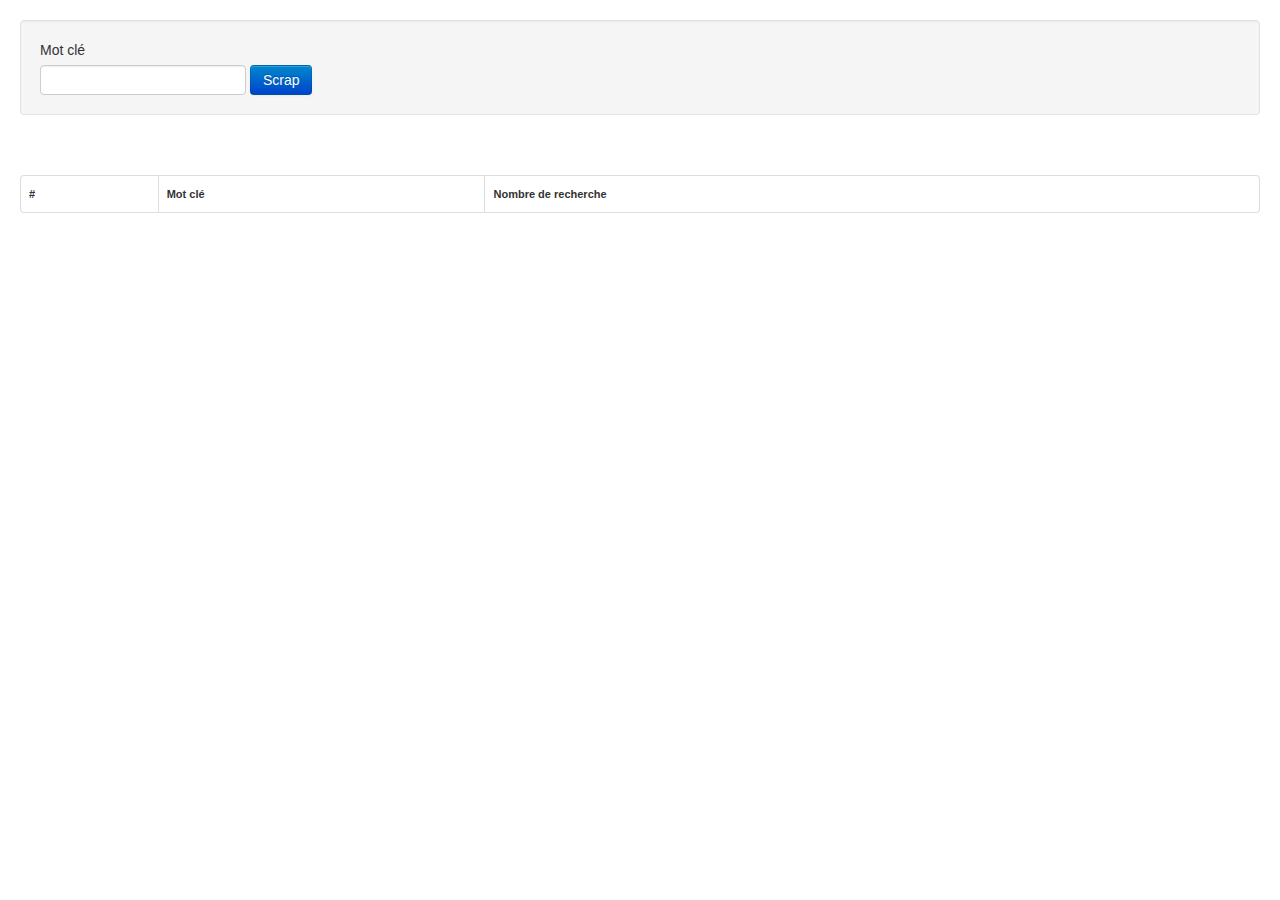
==== index.html @ dffdfb51 "Init" ====
<html>
    <head>
        <meta http-equiv="Content-Type" content="text/html; charset=UTF-8" />

        <link rel="stylesheet" href="css/bootstrap.min.css" type="text/css" media="all" />
    </head>
    <body style="margin-top: 20px;margin-left: 20px;margin-right: 20px;">

        <form class="well" id="form">
            <label>Mot clé</label>
            <input type="text" class="span3" name="keyword" id="keyword" style="margin-bottom: 0px;height: 30px;">
            <button type="button" class="btn btn-primary" id="scrap">Scrap</button>
            <img src="loader.gif" id="loader" style="display: none"/>
        </form>

        <div id="results" style="display: none;text-align: center;
             font-weight: bold;font-size: 20px;">
            <div id="nbKeywords" style="font-weight: bold;font-size: 20px;"></div>
            <br/>
            <button type="button" class="btn btn-success" id="getKeywords">Récupérer les mots clés</button>
        </div>

        <div class="modal hide" id="keywords">
            <div class="modal-header">
                <button type="button" class="close" data-dismiss="modal">×</button>
                <h3>Mots clés</h3>
            </div>
            <div class="modal-body">
                <textarea style="width: 510px;height: 390px;" id="keywords-text"></textarea>
            </div>
            <div class="modal-footer">
                <a href="#" class="btn" data-dismiss="modal">Fermer</a>
            </div>
        </div>

        <br/>

        <div class="progress progress-striped active" style="display: none">
            <div class="bar"></div>
        </div>

        <br/>

        <div>

            <table cellpadding="0" cellspacing="0" border="0" class="table table-bordered" id="resultsTable"
                   style="font-size: 11px;">
                <thead>
                    <tr>
                        <th>#</th>
                        <th class="type-string" style="cursor: pointer">
                            Mot clé
                        </th>
                        <th class="type-int" style="cursor: pointer">
                            Nombre de recherche
                        </th>
                    </tr>
                </thead>
            </table>

        </div>

        <script>

            $(document).ready(function(){
                $("#resultsTable").stupidtable();

                $("#scrap").click(function(e){
                    e.preventDefault();
                    scrap();
                });

                $('#form').submit(function(e) {
                    e.preventDefault();
                    scrap();
                });

                $("#getKeywords").click(function(e){
                    e.preventDefault();
                    $('#keywords').modal();
                })
            });

            function scrap(){
                resetScrap();
                $(".progress").show();
                $("#scrap").hide();
                $("#loader").show();
                GoogleSuggest.start($("#keyword").val(),function(nbKeywords){

                    $("#nbKeywords").html(nbKeywords+" mots clés")
                    $("#results").show();
                    $("#scrap").show();
                    $("#loader").hide();
                });
            }

            function resetScrap(){
                $(".line").remove();
                $("#results").hide();
                $(".progress").hide();
                $("#keywords-text").html("");
                $(".bar").css("width","0%");
                GoogleSuggest.init();
            }
        </script>
    </body>
</html>
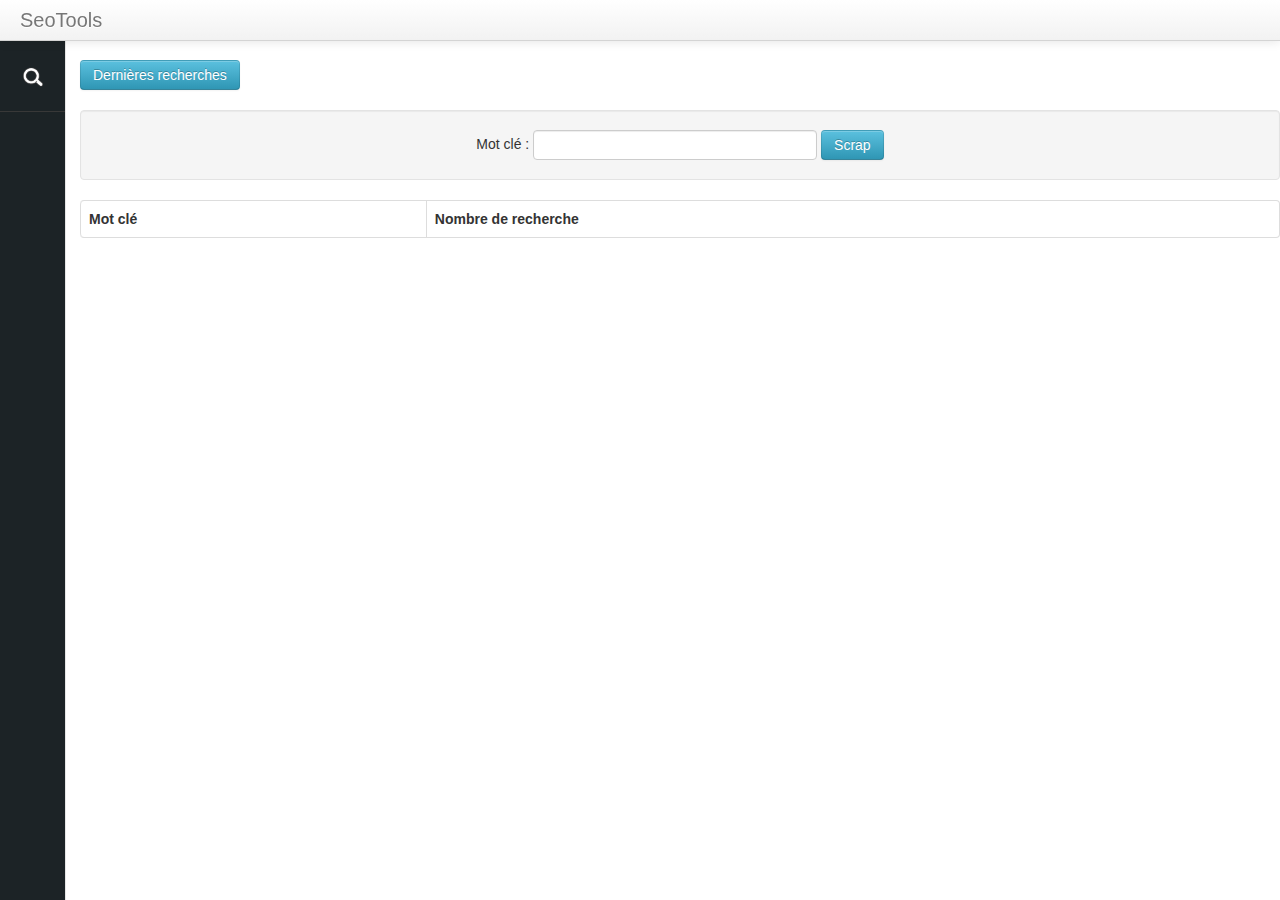
==== commit 3b9a967f: "Beta scrap suggest" ====
--- a/index.html
+++ b/index.html
@@ -1,108 +1,46 @@
-<html>
-    <head>
-        <meta http-equiv="Content-Type" content="text/html; charset=UTF-8" />
+<!DOCTYPE html>
+<html ng-app="seoTools" ng-csp>
+<head>
+    <title>SeoTools</title>
+    <meta http-equiv="Content-Type" content="text/html; charset=UTF-8"/>
+    <link rel="stylesheet" href="css/bootstrap.min.css" type="text/css" media="all"/>
+    <link rel="stylesheet" href="css/app.css" type="text/css" media="all"/>
+</head>
+<body>
+<div class="navbar navbar-fixed-top">
+    <div class="navbar-inner">
+        <a href="" class="brand">
+            SeoTools
+        </a>
 
-        <link rel="stylesheet" href="css/bootstrap.min.css" type="text/css" media="all" />
-    </head>
-    <body style="margin-top: 20px;margin-left: 20px;margin-right: 20px;">
+        <div class="container">
+        </div>
+    </div>
+</div>
 
-        <form class="well" id="form">
-            <label>Mot clé</label>
-            <input type="text" class="span3" name="keyword" id="keyword" style="margin-bottom: 0px;height: 30px;">
-            <button type="button" class="btn btn-primary" id="scrap">Scrap</button>
-            <img src="loader.gif" id="loader" style="display: none"/>
-        </form>
+<div class="separator"></div>
 
-        <div id="results" style="display: none;text-align: center;
-             font-weight: bold;font-size: 20px;">
-            <div id="nbKeywords" style="font-weight: bold;font-size: 20px;"></div>
-            <br/>
-            <button type="button" class="btn btn-success" id="getKeywords">Récupérer les mots clés</button>
-        </div>
+<aside class="sidebar">
+    <ul class="nav nav-tabs nav-stacked">
+        <li>
+            <a href="">
+                <img src="images/suggest.png" class="nav-image"/>
+            </a>
+        </li>
 
-        <div class="modal hide" id="keywords">
-            <div class="modal-header">
-                <button type="button" class="close" data-dismiss="modal">×</button>
-                <h3>Mots clés</h3>
-            </div>
-            <div class="modal-body">
-                <textarea style="width: 510px;height: 390px;" id="keywords-text"></textarea>
-            </div>
-            <div class="modal-footer">
-                <a href="#" class="btn" data-dismiss="modal">Fermer</a>
-            </div>
-        </div>
+    </ul>
+</aside>
 
-        <br/>
+<div class="container-fluid">
+    <div ng-view></div>
+</div>
 
-        <div class="progress progress-striped active" style="display: none">
-            <div class="bar"></div>
-        </div>
-
-        <br/>
-
-        <div>
-
-            <table cellpadding="0" cellspacing="0" border="0" class="table table-bordered" id="resultsTable"
-                   style="font-size: 11px;">
-                <thead>
-                    <tr>
-                        <th>#</th>
-                        <th class="type-string" style="cursor: pointer">
-                            Mot clé
-                        </th>
-                        <th class="type-int" style="cursor: pointer">
-                            Nombre de recherche
-                        </th>
-                    </tr>
-                </thead>
-            </table>
-
-        </div>
-
-        <script>
-
-            $(document).ready(function(){
-                $("#resultsTable").stupidtable();
-
-                $("#scrap").click(function(e){
-                    e.preventDefault();
-                    scrap();
-                });
-
-                $('#form').submit(function(e) {
-                    e.preventDefault();
-                    scrap();
-                });
-
-                $("#getKeywords").click(function(e){
-                    e.preventDefault();
-                    $('#keywords').modal();
-                })
-            });
-
-            function scrap(){
-                resetScrap();
-                $(".progress").show();
-                $("#scrap").hide();
-                $("#loader").show();
-                GoogleSuggest.start($("#keyword").val(),function(nbKeywords){
-
-                    $("#nbKeywords").html(nbKeywords+" mots clés")
-                    $("#results").show();
-                    $("#scrap").show();
-                    $("#loader").hide();
-                });
-            }
-
-            function resetScrap(){
-                $(".line").remove();
-                $("#results").hide();
-                $(".progress").hide();
-                $("#keywords-text").html("");
-                $(".bar").css("width","0%");
-                GoogleSuggest.init();
-            }
-        </script>
-    </body>
+<script type="text/javascript" src="js/vendor/jquery-2.0.3.min.js"></script>
+<script type="text/javascript" src="js/vendor/bootstrap.min.js"></script>
+<script type="text/javascript" src="js/vendor/angular.min.js"></script>
+<script type="text/javascript" src="js/vendor/ui-bootstrap-tpls-0.4.0.min.js"></script>
+<script type="text/javascript" src="js/services.js"></script>
+<script type="text/javascript" src="js/controllers.js"></script>
+<script type="text/javascript" src="js/app.js"></script>
+</body>
 </html>--- a/css/app.css
+++ b/css/app.css
@@ -0,0 +1,86 @@
+.navbar-inner {
+    border-radius: 0px;
+}
+
+.sidebar {
+    float: left;
+    height: 100%;
+    position: fixed;
+    left: 0;
+    top: 41px;
+    background-color: #1C2326;
+    border-right: 1px solid #E5E5E5;
+}
+
+.sidebar .nav li {
+    margin: 0;
+    padding: 0;
+    width: 65px;
+    border-bottom: 1px solid #383838;
+}
+
+.sidebar .nav-stacked > li > a {
+    padding: 0;
+    position: relative;
+    border: none;
+    text-align: center;
+    font-size: 13px;
+    height: 45px;
+    width: 65px;
+    display: block;
+    color: #c5c5c5;
+    padding-top: 25px;
+    font-weight: bold;
+    border-radius: 0 !important;
+    -webkit-border-radius: none !important;
+    -moz-border-radius: none !important;
+}
+
+.sidebar .nav-stacked > li > a:hover {
+    color: white;
+    background: #217cb8; /* Old browsers */
+    background: -moz-radial-gradient(center, ellipse cover,  #217cb8 0%, #17557f 100%); /* FF3.6+ */
+    background: -webkit-gradient(radial, center center, 0px, center center, 100%, color-stop(0%,#217cb8), color-stop(100%,#17557f)); /* Chrome,Safari4+ */
+    background: -webkit-radial-gradient(center, ellipse cover,  #217cb8 0%,#17557f 100%); /* Chrome10+,Safari5.1+ */
+    background: -o-radial-gradient(center, ellipse cover,  #217cb8 0%,#17557f 100%); /* Opera 12+ */
+    background: -ms-radial-gradient(center, ellipse cover,  #217cb8 0%,#17557f 100%); /* IE10+ */
+    background: radial-gradient(ellipse at center,  #217cb8 0%,#17557f 100%); /* W3C */
+    filter: progid:DXImageTransform.Microsoft.gradient( startColorstr='#217cb8', endColorstr='#17557f',GradientType=1 ); /* IE6-9 fallback on horizontal gradient */
+}
+
+.nav-image{
+    width: 20px;
+    height: 20px;
+}
+
+.container-fluid{
+    padding-left: 0px;
+    padding-right: 0px;
+    margin-top: 10px;
+    margin-left: 80px;
+}
+
+.center{
+    text-align: center;
+}
+
+.separator{
+    margin-bottom: 60px;
+}
+
+.allKeywords{
+    width: 90%;
+    height: 370px;
+}
+
+.brand{
+    margin-left: 0px !important;
+}
+
+.keyword-table{
+    width: auto;
+}
+
+.keyword-table td{
+    vertical-align: middle;
+}
